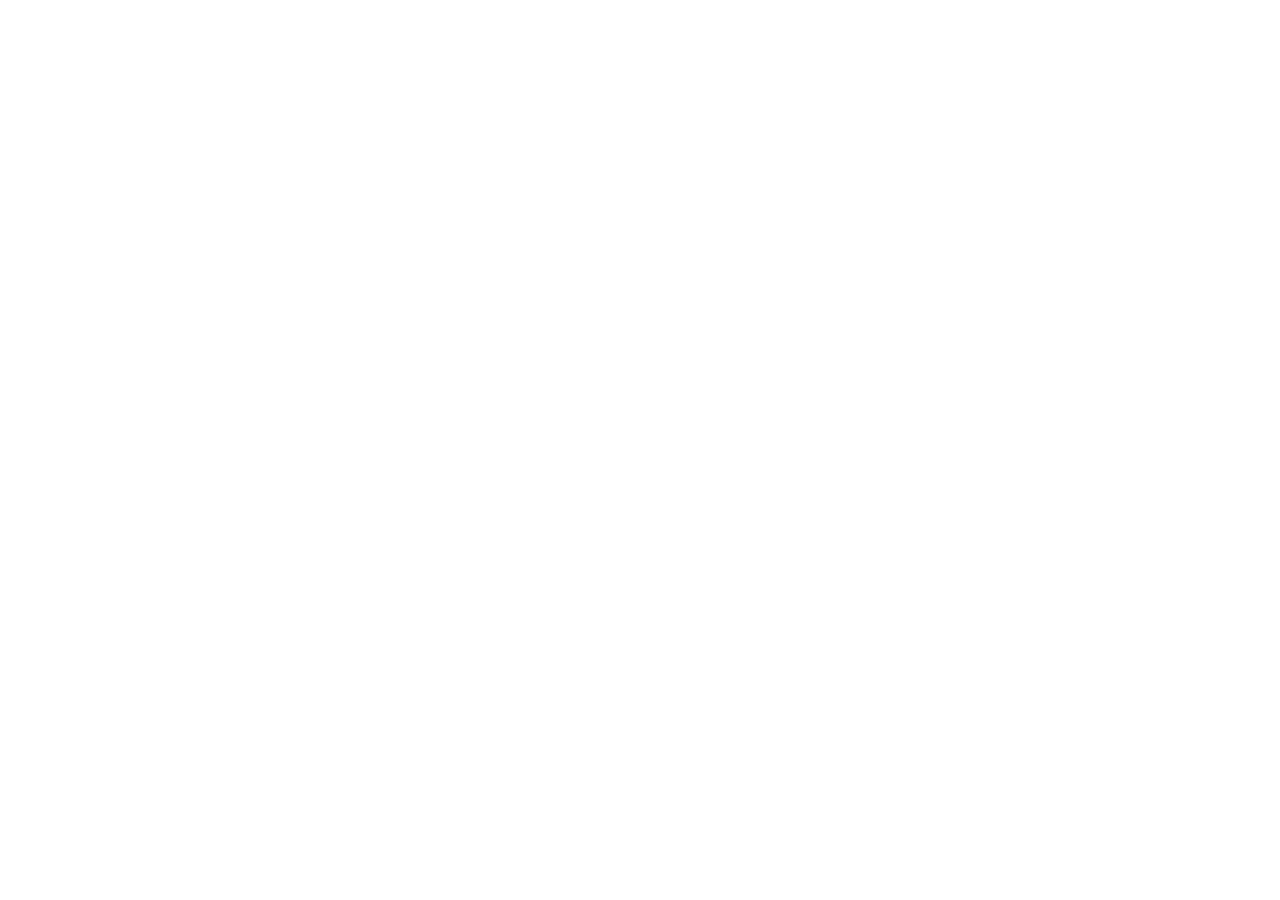
==== docs/index.html @ f23f04f6 "Docs agregado" ====
<!doctype html><html lang="en"><head><meta charset="utf-8"/><link rel="icon" href="/favicon.ico"/><meta name="viewport" content="width=device-width,initial-scale=1"/><meta name="theme-color" content="#000000"/><meta name="description" content="Web site created using create-react-app"/><link rel="apple-touch-icon" href="/logo192.png"/><link rel="manifest" href="/manifest.json"/><link rel="stylesheet" href="https://cdnjs.cloudflare.com/ajax/libs/animate.css/4.1.1/animate.min.css"/><title>GifExpert</title><link href="/static/css/main.08b76a72.chunk.css" rel="stylesheet"></head><body><noscript>You need to enable JavaScript to run this app.</noscript><div id="root"></div><script>!function(e){function r(r){for(var n,f,i=r[0],l=r[1],p=r[2],c=0,s=[];c<i.length;c++)f=i[c],Object.prototype.hasOwnProperty.call(o,f)&&o[f]&&s.push(o[f][0]),o[f]=0;for(n in l)Object.prototype.hasOwnProperty.call(l,n)&&(e[n]=l[n]);for(a&&a(r);s.length;)s.shift()();return u.push.apply(u,p||[]),t()}function t(){for(var e,r=0;r<u.length;r++){for(var t=u[r],n=!0,i=1;i<t.length;i++){var l=t[i];0!==o[l]&&(n=!1)}n&&(u.splice(r--,1),e=f(f.s=t[0]))}return e}var n={},o={1:0},u=[];function f(r){if(n[r])return n[r].exports;var t=n[r]={i:r,l:!1,exports:{}};return e[r].call(t.exports,t,t.exports,f),t.l=!0,t.exports}f.m=e,f.c=n,f.d=function(e,r,t){f.o(e,r)||Object.defineProperty(e,r,{enumerable:!0,get:t})},f.r=function(e){"undefined"!=typeof Symbol&&Symbol.toStringTag&&Object.defineProperty(e,Symbol.toStringTag,{value:"Module"}),Object.defineProperty(e,"__esModule",{value:!0})},f.t=function(e,r){if(1&r&&(e=f(e)),8&r)return e;if(4&r&&"object"==typeof e&&e&&e.__esModule)return e;var t=Object.create(null);if(f.r(t),Object.defineProperty(t,"default",{enumerable:!0,value:e}),2&r&&"string"!=typeof e)for(var n in e)f.d(t,n,function(r){return e[r]}.bind(null,n));return t},f.n=function(e){var r=e&&e.__esModule?function(){return e.default}:function(){return e};return f.d(r,"a",r),r},f.o=function(e,r){return Object.prototype.hasOwnProperty.call(e,r)},f.p="/";var i=this["webpackJsonpgif-expert"]=this["webpackJsonpgif-expert"]||[],l=i.push.bind(i);i.push=r,i=i.slice();for(var p=0;p<i.length;p++)r(i[p]);var a=l;t()}([])</script><script src="/static/js/2.78557d1b.chunk.js"></script><script src="/static/js/main.96a5cb1a.chunk.js"></script></body></html>
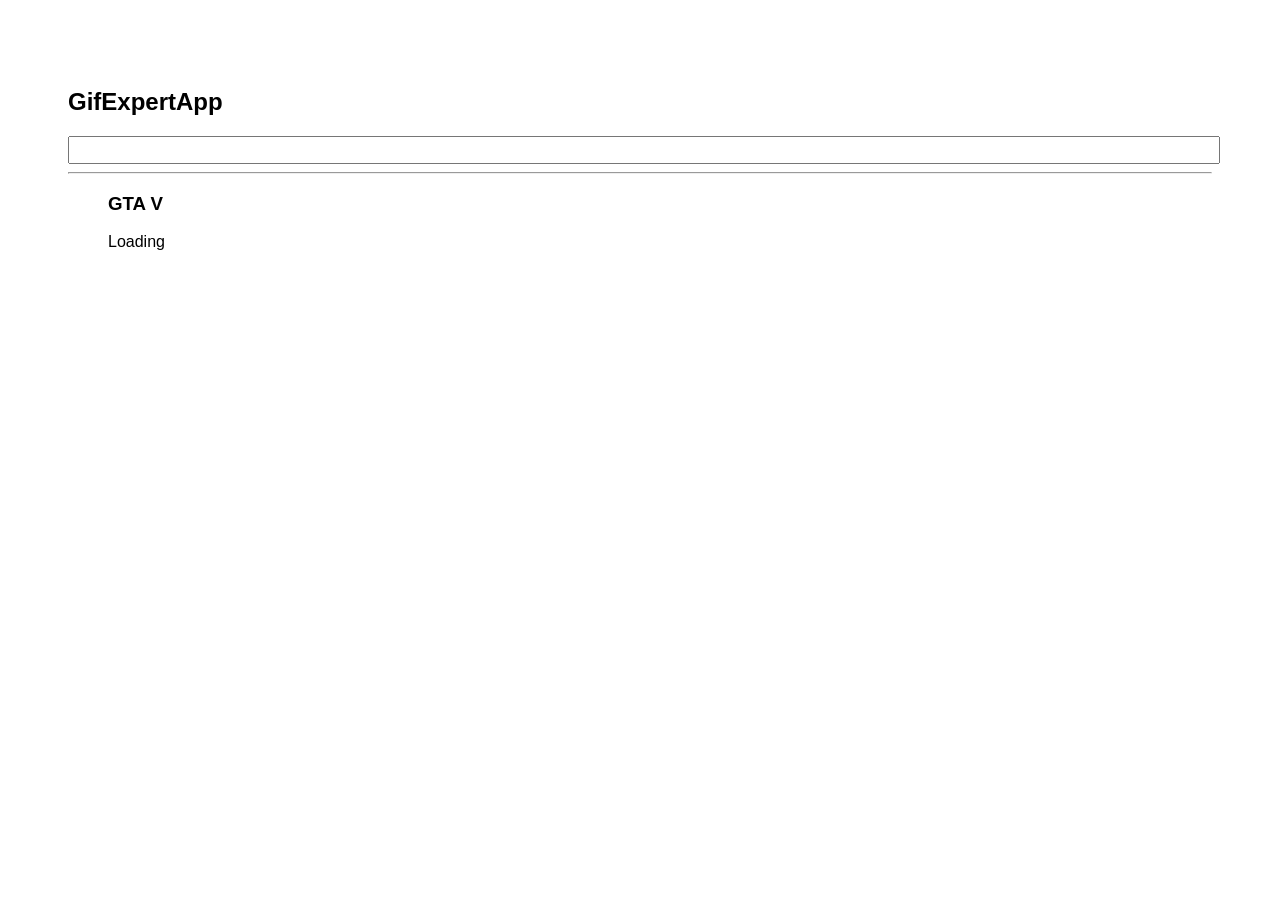
==== commit 927e2f15: "Index HTML actualizado 2" ====
--- a/docs/index.html
+++ b/docs/index.html
@@ -1 +1,118 @@
-<!doctype html><html lang="en"><head><meta charset="utf-8"/><link rel="icon" href="/favicon.ico"/><meta name="viewport" content="width=device-width,initial-scale=1"/><meta name="theme-color" content="#000000"/><meta name="description" content="Web site created using create-react-app"/><link rel="apple-touch-icon" href="/logo192.png"/><link rel="manifest" href="/manifest.json"/><link rel="stylesheet" href="https://cdnjs.cloudflare.com/ajax/libs/animate.css/4.1.1/animate.min.css"/><title>GifExpert</title><link href="/static/css/main.08b76a72.chunk.css" rel="stylesheet"></head><body><noscript>You need to enable JavaScript to run this app.</noscript><div id="root"></div><script>!function(e){function r(r){for(var n,f,i=r[0],l=r[1],p=r[2],c=0,s=[];c<i.length;c++)f=i[c],Object.prototype.hasOwnProperty.call(o,f)&&o[f]&&s.push(o[f][0]),o[f]=0;for(n in l)Object.prototype.hasOwnProperty.call(l,n)&&(e[n]=l[n]);for(a&&a(r);s.length;)s.shift()();return u.push.apply(u,p||[]),t()}function t(){for(var e,r=0;r<u.length;r++){for(var t=u[r],n=!0,i=1;i<t.length;i++){var l=t[i];0!==o[l]&&(n=!1)}n&&(u.splice(r--,1),e=f(f.s=t[0]))}return e}var n={},o={1:0},u=[];function f(r){if(n[r])return n[r].exports;var t=n[r]={i:r,l:!1,exports:{}};return e[r].call(t.exports,t,t.exports,f),t.l=!0,t.exports}f.m=e,f.c=n,f.d=function(e,r,t){f.o(e,r)||Object.defineProperty(e,r,{enumerable:!0,get:t})},f.r=function(e){"undefined"!=typeof Symbol&&Symbol.toStringTag&&Object.defineProperty(e,Symbol.toStringTag,{value:"Module"}),Object.defineProperty(e,"__esModule",{value:!0})},f.t=function(e,r){if(1&r&&(e=f(e)),8&r)return e;if(4&r&&"object"==typeof e&&e&&e.__esModule)return e;var t=Object.create(null);if(f.r(t),Object.defineProperty(t,"default",{enumerable:!0,value:e}),2&r&&"string"!=typeof e)for(var n in e)f.d(t,n,function(r){return e[r]}.bind(null,n));return t},f.n=function(e){var r=e&&e.__esModule?function(){return e.default}:function(){return e};return f.d(r,"a",r),r},f.o=function(e,r){return Object.prototype.hasOwnProperty.call(e,r)},f.p="/";var i=this["webpackJsonpgif-expert"]=this["webpackJsonpgif-expert"]||[],l=i.push.bind(i);i.push=r,i=i.slice();for(var p=0;p<i.length;p++)r(i[p]);var a=l;t()}([])</script><script src="/static/js/2.78557d1b.chunk.js"></script><script src="/static/js/main.96a5cb1a.chunk.js"></script></body></html>+<!DOCTYPE html>
+<html lang="en">
+  <head>
+    <meta charset="utf-8" />
+    <link rel="icon" href="./favicon.ico" />
+    <meta name="viewport" content="width=device-width,initial-scale=1" />
+    <meta name="theme-color" content="#000000" />
+    <meta
+      name="description"
+      content="Web site created using create-react-app"
+    />
+    <link rel="apple-touch-icon" href="./logo192.png" />
+    <link rel="manifest" href="./manifest.json" />
+    <link
+      rel="stylesheet"
+      href="https://cdnjs.cloudflare.com/ajax/libs/animate.css/4.1.1/animate.min.css"
+    />
+    <title>GifExpert</title>
+    <link href="./static/css/main.08b76a72.chunk.css" rel="stylesheet" />
+  </head>
+  <body>
+    <noscript>You need to enable JavaScript to run this app.</noscript>
+    <div id="root"></div>
+    <script>
+      !(function (e) {
+        function r(r) {
+          for (
+            var n, f, i = r[0], l = r[1], p = r[2], c = 0, s = [];
+            c < i.length;
+            c++
+          )
+            (f = i[c]),
+              Object.prototype.hasOwnProperty.call(o, f) &&
+                o[f] &&
+                s.push(o[f][0]),
+              (o[f] = 0);
+          for (n in l)
+            Object.prototype.hasOwnProperty.call(l, n) && (e[n] = l[n]);
+          for (a && a(r); s.length; ) s.shift()();
+          return u.push.apply(u, p || []), t();
+        }
+        function t() {
+          for (var e, r = 0; r < u.length; r++) {
+            for (var t = u[r], n = !0, i = 1; i < t.length; i++) {
+              var l = t[i];
+              0 !== o[l] && (n = !1);
+            }
+            n && (u.splice(r--, 1), (e = f((f.s = t[0]))));
+          }
+          return e;
+        }
+        var n = {},
+          o = { 1: 0 },
+          u = [];
+        function f(r) {
+          if (n[r]) return n[r].exports;
+          var t = (n[r] = { i: r, l: !1, exports: {} });
+          return e[r].call(t.exports, t, t.exports, f), (t.l = !0), t.exports;
+        }
+        (f.m = e),
+          (f.c = n),
+          (f.d = function (e, r, t) {
+            f.o(e, r) ||
+              Object.defineProperty(e, r, { enumerable: !0, get: t });
+          }),
+          (f.r = function (e) {
+            "undefined" != typeof Symbol &&
+              Symbol.toStringTag &&
+              Object.defineProperty(e, Symbol.toStringTag, { value: "Module" }),
+              Object.defineProperty(e, "__esModule", { value: !0 });
+          }),
+          (f.t = function (e, r) {
+            if ((1 & r && (e = f(e)), 8 & r)) return e;
+            if (4 & r && "object" == typeof e && e && e.__esModule) return e;
+            var t = Object.create(null);
+            if (
+              (f.r(t),
+              Object.defineProperty(t, "default", { enumerable: !0, value: e }),
+              2 & r && "string" != typeof e)
+            )
+              for (var n in e)
+                f.d(
+                  t,
+                  n,
+                  function (r) {
+                    return e[r];
+                  }.bind(null, n)
+                );
+            return t;
+          }),
+          (f.n = function (e) {
+            var r =
+              e && e.__esModule
+                ? function () {
+                    return e.default;
+                  }
+                : function () {
+                    return e;
+                  };
+            return f.d(r, "a", r), r;
+          }),
+          (f.o = function (e, r) {
+            return Object.prototype.hasOwnProperty.call(e, r);
+          }),
+          (f.p = "/");
+        var i = (this["webpackJsonpgif-expert"] =
+            this["webpackJsonpgif-expert"] || []),
+          l = i.push.bind(i);
+        (i.push = r), (i = i.slice());
+        for (var p = 0; p < i.length; p++) r(i[p]);
+        var a = l;
+        t();
+      })([]);
+    </script>
+    <script src="./static/js/2.78557d1b.chunk.js"></script>
+    <script src="./static/js/main.96a5cb1a.chunk.js"></script>
+  </body>
+</html>
--- a/docs/static/css/main.08b76a72.chunk.css
+++ b/docs/static/css/main.08b76a72.chunk.css
@@ -0,0 +1,2 @@
+*{font-family:Helvetica,sans-serif}body{padding:60px}input{width:100%;font-size:1.2rem;color:#464646}.card{align-content:center;border:1px solid grey;border-radius:6px;margin-bottom:10px;margin-right:10px;overflow:hidden;width:300px}.card p{padding:5px;text-align:center}.card img{max-height:150px;width:100%}.card-grid{display:flex;flex-direction:row;flex-wrap:wrap}
+/*# sourceMappingURL=main.08b76a72.chunk.css.map */
